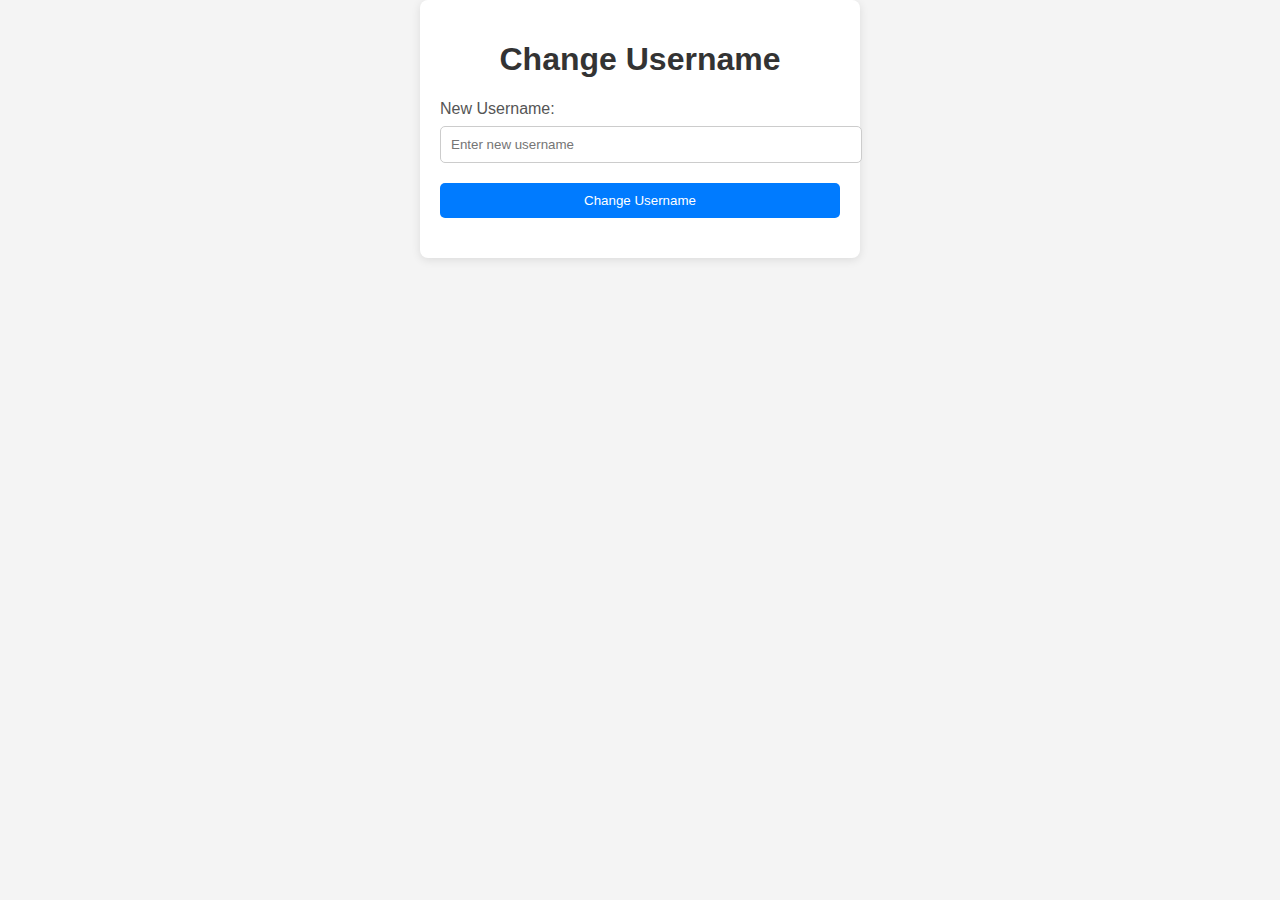
==== change_username.html @ e931410c "Add files via upload" ====
<!DOCTYPE html>
<html lang="en">
<head>
    <meta charset="UTF-8">
    <meta name="viewport" content="width=device-width, initial-scale=1.0">
    <title>Change Username</title>
    <style>
        body {
            font-family: Arial, sans-serif;
            margin: 0;
            padding: 0;
            background-color: #f4f4f4;
        }
        .container {
            width: 90%;
            max-width: 400px;
            margin: auto;
            padding: 20px;
            background: #fff;
            border-radius: 8px;
            box-shadow: 0 2px 10px rgba(0, 0, 0, 0.1);
        }
        h1 {
            text-align: center;
            color: #333;
        }
        label {
            display: block;
            margin-bottom: 8px;
            color: #555;
        }
        input[type="text"] {
            width: 100%;
            padding: 10px;
            margin-bottom: 20px;
            border: 1px solid #ccc;
            border-radius: 5px;
        }
        button {
            width: 100%;
            padding: 10px;
            background-color: #007BFF;
            color: white;
            border: none;
            border-radius: 5px;
            cursor: pointer;
            transition: background 0.3s;
        }
        button:hover {
            background-color: #0056b3;
        }
        .message {
            text-align: center;
            margin-top: 20px;
            color: green;
        }
    </style>
</head>
<body>

<div class="container">
    <h1>Change Username</h1>
    <form id="usernameForm">
        <label for="newUsername">New Username:</label>
        <input type="text" id="newUsername" name="newUsername" required placeholder="Enter new username">
        <button type="submit">Change Username</button>
    </form>
    <div class="message" id="message"></div>
</div>

<script>
    document.getElementById('usernameForm').addEventListener('submit', function(event) {
        event.preventDefault();
        const newUsername = document.getElementById('newUsername').value;
        document.getElementById('message').textContent = `Username changed to: ${newUsername}`;
        document.getElementById('newUsername').value = ''; 
    });
</script>

</body>
</html>
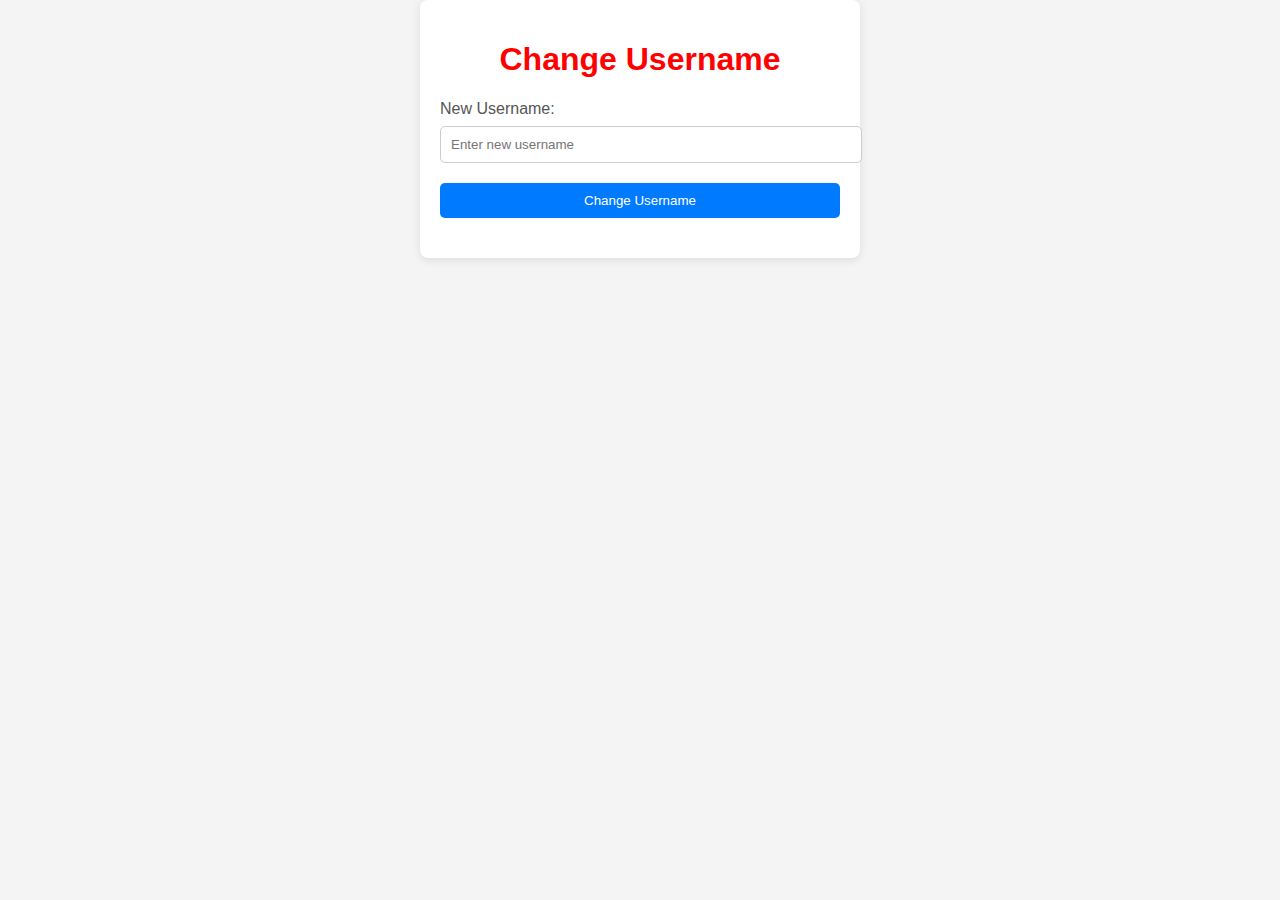
==== commit 94bc3696: "Both pages Index and Sign Up" ====
--- a/change_username.html
+++ b/change_username.html
@@ -4,6 +4,7 @@
     <meta charset="UTF-8">
     <meta name="viewport" content="width=device-width, initial-scale=1.0">
     <title>Change Username</title>
+    <link rel="stylesheet" type="text/css" href="CSS.css" />
     <style>
         body {
             font-family: Arial, sans-serif;
@@ -22,8 +23,9 @@
         }
         h1 {
             text-align: center;
-            color: #333;
+            color: #ff0000;
         }
+      
         label {
             display: block;
             margin-bottom: 8px;
